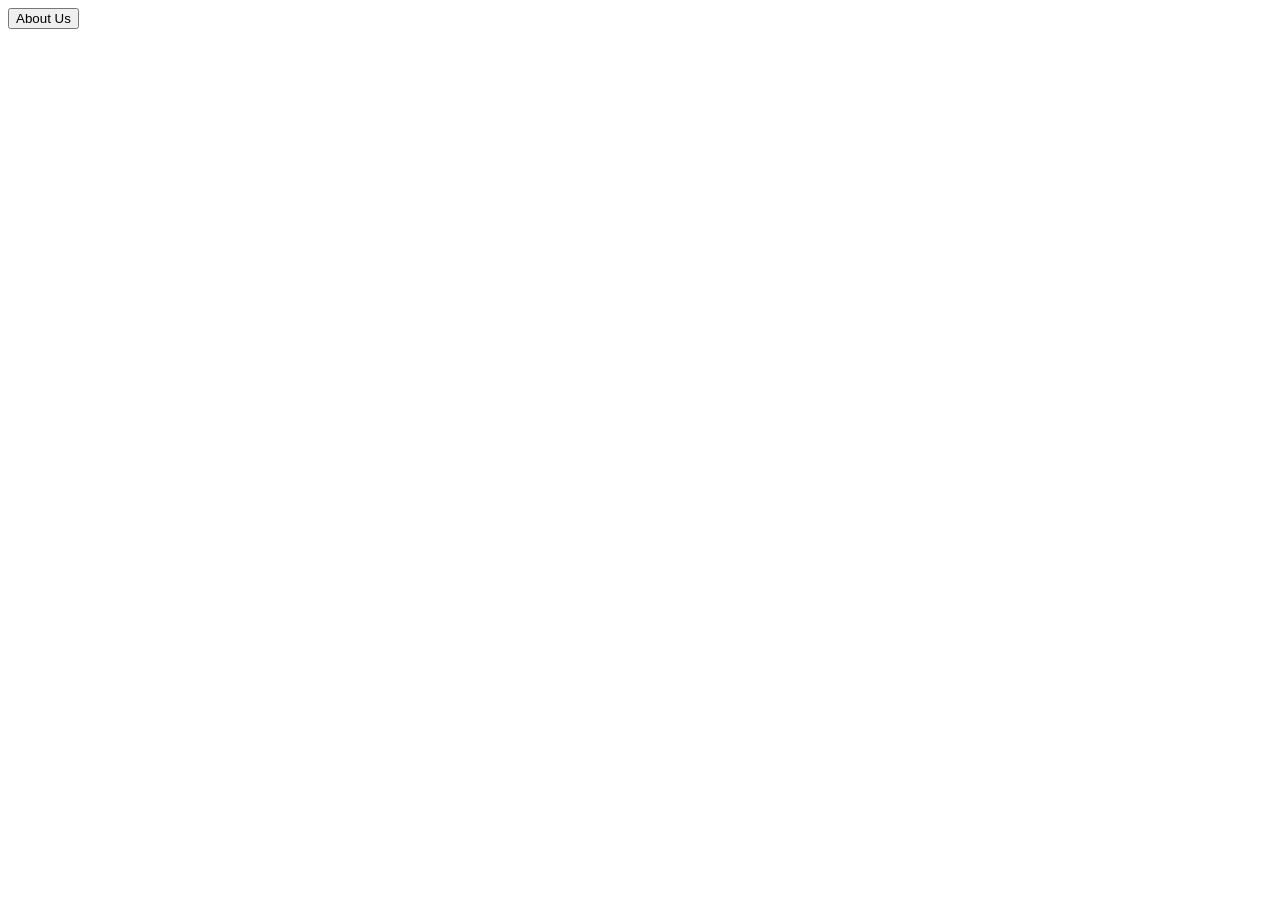
==== lab7_homework.html @ 2552bcf8 "added lab7 website" ====
<html>
<head>
    <title>Full Screen Leaflet Map</title>
    <meta charset="utf-8" />
    <link rel="stylesheet" href="https://unpkg.com/leaflet@1.7.1/dist/leaflet.css"/>
    <link rel="stylesheet" href="map_style.css">
</head>
<body>
    <div id="map"></div>

    <script src="https://unpkg.com/leaflet@1.7.1/dist/leaflet.js"></script>
    <script src="https://cdn.jsdelivr.net/npm/@turf/turf@7/turf.min.js"></script>
    <script src="external.js"></script>
    <div class="dropdown">
      <button class="dropbtn">About Us</button>
      <div class="dropdown-content">
        <a href="basemap_gallery.html" target="_blank">
    </div>
</div>

</body>
</html>
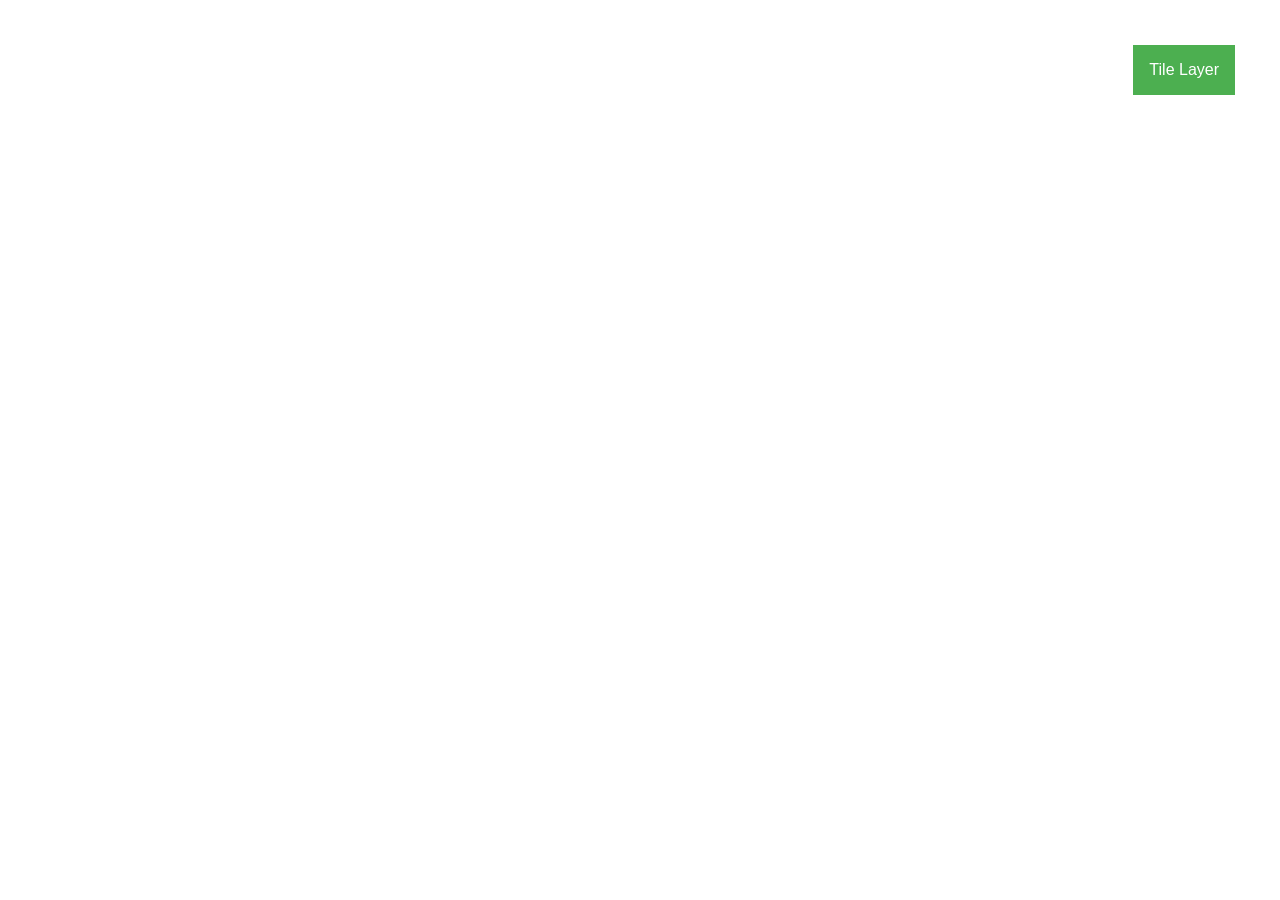
==== commit 67f828ac: "fixed Tile Layer Dropdown" ====
--- a/lab7_homework.html
+++ b/lab7_homework.html
@@ -1,22 +1,22 @@
+<!DOCTYPE html>
 <html>
 <head>
-    <title>Full Screen Leaflet Map</title>
+    <title>WebMapping Lab 7 Map</title>
     <meta charset="utf-8" />
-    <link rel="stylesheet" href="https://unpkg.com/leaflet@1.7.1/dist/leaflet.css"/>
-    <link rel="stylesheet" href="map_style.css">
+    <link rel="stylesheet" href="css/map_style.css">
 </head>
 <body>
-    <div id="map"></div>
-
-    <script src="https://unpkg.com/leaflet@1.7.1/dist/leaflet.js"></script>
-    <script src="https://cdn.jsdelivr.net/npm/@turf/turf@7/turf.min.js"></script>
-    <script src="external.js"></script>
     <div class="dropdown">
-      <button class="dropbtn">About Us</button>
-      <div class="dropdown-content">
-        <a href="basemap_gallery.html" target="_blank">
+        <button class="dropbtn">Tile Layer</button>
+        <div class="dropdown-content">
+            <a href="https://saythename-svt.github.io/hus3.github.io/basemap_gallery.html" target="_blank">Basemap Gallery</a>
+            <a href="https://saythename-svt.github.io/hus3.github.io/tile_layer.html" target="_blank">Tile Layer</a>
+            <a href="https://saythename-svt.github.io/hus3.github.io/simple_mapping.html" target="_blank">Simple Mapping</a>
+            <a href="https://saythename-svt.github.io/hus3.github.io/query_task.html" target="_blank">Query Task</a>
+            <a href="https://saythename-svt.github.io/hus3.github.io/dynamic_layers.html" target="_blank">Dynamic Layers</a>
+            <a href="https://saythename-svt.github.io/hus3.github.io/on_event.html" target="_blank">On Event</a>
+        </div>
     </div>
-</div>
 
 </body>
 </html>
--- a/css/map_style.css
+++ b/css/map_style.css
@@ -0,0 +1,48 @@
+.leaflet-popup-content-wrapper,
+.leaflet-popup-tip
+{
+background: yellow;
+}
+/*The code below this comment is for lab7_homework.html*/
+.dropbtn {
+  background-color: #4CAF50;
+  color: white;
+  padding: 16px;
+  font-size: 16px;
+  border: none;
+  cursor: pointer;
+}
+
+.dropdown {
+  position: absolute;
+  top: 45px;
+  right: 45px;
+  z-index: 1000;
+}
+
+.dropdown-content {
+  display: none;
+  position: absolute;
+  background-color: #f9f9f9;
+  min-width: 200px;
+  box-shadow: 0px 8px 16px 0px rgba(0,0,0,0.2);
+}
+
+.dropdown-content a {
+  color: black;
+  padding: 12px 16px;
+  text-decoration: none;
+  display: block;
+}
+
+.dropdown-content a:hover {
+  background-color: #f1f1f1;
+}
+
+.dropdown:hover .dropdown-content {
+  display: block;
+}
+
+.dropdown:hover .dropbtn {
+  background-color: #3e8e41;
+}
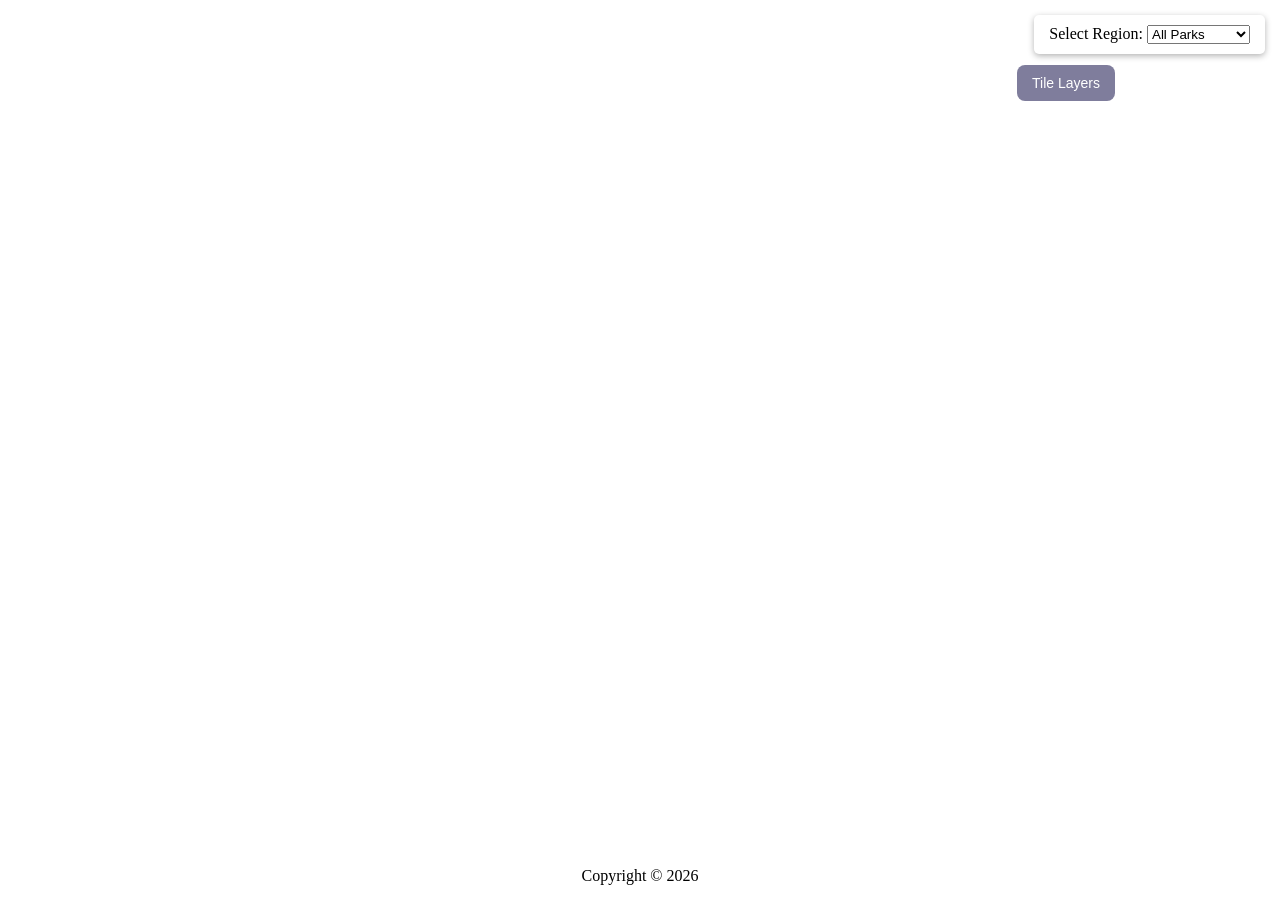
==== commit 281edad4: "finished lab 7" ====
--- a/lab7_homework.html
+++ b/lab7_homework.html
@@ -1,13 +1,87 @@
 <!DOCTYPE html>
 <html>
 <head>
-    <title>WebMapping Lab 7 Map</title>
+  <!--used tile layer map code for map content-->
+    <title>Lab 7 Map</title>
     <meta charset="utf-8" />
-    <link rel="stylesheet" href="css/map_style.css">
-</head>
-<body>
+    <meta name="viewport" content = "initial-scale=1, maximum-scale=1, user-scalable=no"/>
+    <link rel="stylesheet" href="css/lab7_homework.css">
+    <link rel = "stylesheet" href = "https://js.arcgis.com/4.21/esri/themes/light/main.css"/>
+    <script src = "https://js.arcgis.com/4.21/"> </script>
+    <style>
+      html, body, #viewDiv {
+        padding: 0;
+        margin: 0;
+        height: 100%;
+        width: 100%;}
+    </style>
+    <script>
+      require(["esri/Map", "esri/views/MapView", "esri/layers/TileLayer", "esri/layers/FeatureLayer"], function (Map, MapView, TileLayer, FeatureLayer) {        var TransportationLayer = new TileLayer({
+          url: "https://services.arcgisonline.com/ArcGIS/rest/services/Reference/World_Transportation/MapServer"
+        });
+        //updated tile layer map with selected service feature url
+        var NationalParksLayer = new FeatureLayer({
+            url: "https://services.arcgis.com/V6ZHFr6zdgNZuVG0/ArcGIS/rest/services/National_Park_Boundaries/FeatureServer"
+        });
+
+        var map = new Map({
+          basemap: "oceans",
+          layers: [TransportationLayer, NationalParksLayer]
+        });
+
+        var view = new MapView({
+          container: "viewDiv",
+          map: map,
+          zoom: 4,
+          center: [-98, 39] //adjusted zoom and center so the map didnt immediately show California//
+        });
+
+        document.getElementById("regionSelect").addEventListener("change", function(event) {
+          var region = event.target.value;
+          //defined coordinates and zoom levels for regions//
+          var regions = {
+            all: { center: [-98, 39], zoom: 4 },
+            west: { center: [-112, 38], zoom: 5 },
+            alaska: { center: [-152, 64], zoom: 4 },
+            east: { center: [-80, 38], zoom: 5 }
+          };
+          //code so the selected query would animate to the selected region
+          if (regions[region]) {
+            view.goTo({
+              center: regions[region].center,
+              zoom: regions[region].zoom
+            }, {
+              duration: 2000  //animation duration for a smoother animation
+            });
+          }
+        });
+      });
+    </script>
+  </head>
+  <body>
+    <div id="viewDiv">
+<!--added code for the query dropdown-->
+      <div id="queryDropdown">
+        <label for="regionSelect">Select Region:</label>
+        <select id="regionSelect">
+          <option value="all">All Parks</option>
+          <option value="west">Western USA</option>
+          <option value="alaska">Alaska</option>
+          <option value="east">Eastern USA</option>
+        </select>
+      </div>
+<!--reused previous code from personal webpage for copyright-->
+        <div id="copyright">
+            <script>
+                var today = new Date();
+                var year = today.getFullYear();
+                document.writeln("Copyright &copy; " + year);
+            </script>
+        </div>
+    </div>
+<!--added tile layer dropdown button conent links-->
     <div class="dropdown">
-        <button class="dropbtn">Tile Layer</button>
+        <button class="dropbtn">Tile Layers</button>
         <div class="dropdown-content">
             <a href="https://saythename-svt.github.io/hus3.github.io/basemap_gallery.html" target="_blank">Basemap Gallery</a>
             <a href="https://saythename-svt.github.io/hus3.github.io/tile_layer.html" target="_blank">Tile Layer</a>
@@ -16,7 +90,5 @@
             <a href="https://saythename-svt.github.io/hus3.github.io/dynamic_layers.html" target="_blank">Dynamic Layers</a>
             <a href="https://saythename-svt.github.io/hus3.github.io/on_event.html" target="_blank">On Event</a>
         </div>
-    </div>
-
 </body>
 </html>
--- a/css/lab7_homework.css
+++ b/css/lab7_homework.css
@@ -0,0 +1,96 @@
+/*tile layer dropdown button, code reused from group project, but specifics changed for this project*/
+.dropbtn {
+    background-color: #7f7d9c;
+    color: white;
+    padding: 10px 15px;  /*matched  to tile layer dropdownquery dropdown padding*/
+    font-size: 14px;  /*matched query dropdown font*/
+    border: none;
+    cursor: pointer;
+    border-radius: 8px;
+}
+
+.dropdown {
+  position: absolute;
+  top: 65px;  /*positioned below query dropdown*/
+  right: 165px;
+  z-index: 999;
+}
+
+.dropdown-content {
+  display: none;
+  position: absolute;
+  background-color: #FFFFFF;
+  min-width: 200px;
+  box-shadow: 0px 8px 16px 0px rgba(0,0,0,0.2);
+}
+
+.dropdown-content a {
+  color: black;
+  padding: 12px 16px;
+  text-decoration: none;
+  display: block;
+}
+
+.dropdown-content a:hover {
+  background-color: #FFFFFF;
+}
+
+.dropdown:hover .dropdown-content {
+  display: block;
+}
+
+.dropdown:hover .dropbtn {
+  background-color: #adadc9;
+}
+/*lab 7 map style*/
+#viewDiv {
+    position: relative;
+}
+/*copyright style so it sits in a footer at the bottom of the page*/
+#copyright {
+    position: absolute;
+    bottom: 0;
+    left: 0;
+    right: 0;
+    margin: 0;
+    padding: 15px 20px;
+    text-align: center;
+    background: rgba(255, 255, 255, 0.95);
+    z-index: 1000;
+}
+/*query dropdown style made to somewhat match tile layer dropdown*/
+#queryDropdown {
+    position: absolute;
+    top: 15px;
+    right: 15px;
+    background: white;
+    padding: 10px 15px;
+    border-radius: 5px;
+    box-shadow: 0 2px 6px rgba(0,0,0,0.3);
+    z-index: 1000;#queryDropdown {
+    position: absolute;
+    top: 15px;
+    right: 15px;
+    background: white;
+    padding: 10px 15px;
+    border-radius: 8px;
+    box-shadow: 0 2px 6px rgba(0,0,0,0.3);
+    z-index: 1000;
+    font-family: Arial, sans-serif;
+    font-size: 14px;
+}
+
+#queryDropdown label {
+    font-weight: bold;
+    margin-right: 10px;
+    font-size: 14px;
+}
+
+#queryDropdown select {
+    padding: 8px 12px;
+    border: 1px solid #ccc;
+    border-radius: 4px;
+    background-color: white;
+    font-size: 14px;
+    cursor: pointer;
+}
